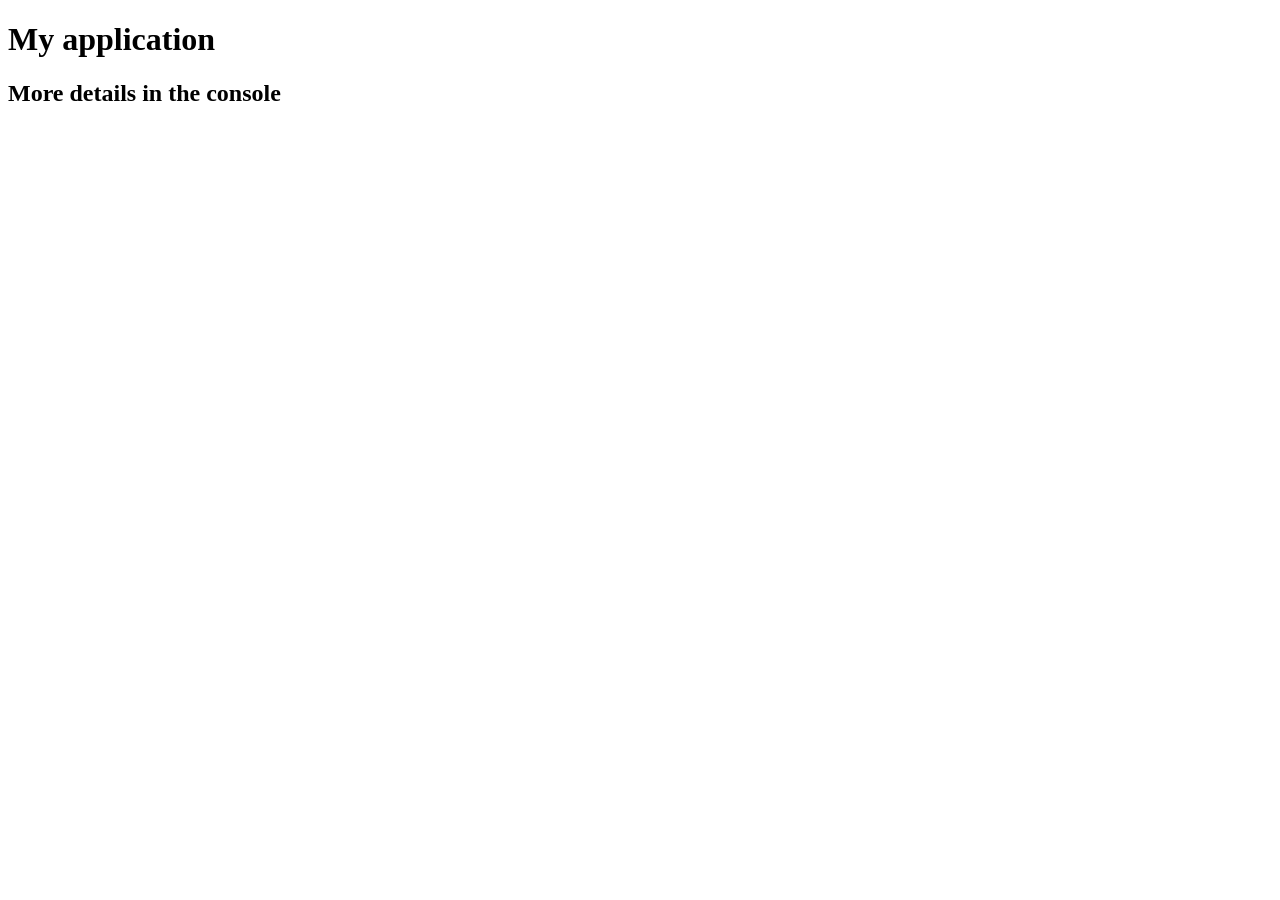
==== lab3/index.html @ b2adb6df "Create index.html" ====
<!DOCTYPE html>
<html>
<head>
    <meta charset="utf-8">
    <title>My application</title>
</head>
<body>
    <h1>My application</h1>
    <h2>More details in the console</h2>

    <script src="SpeakHello.js"></script>
    <script src="SpeakGoodBye.js"></script>
    <script src="script.js"></script>
</body>
</html>
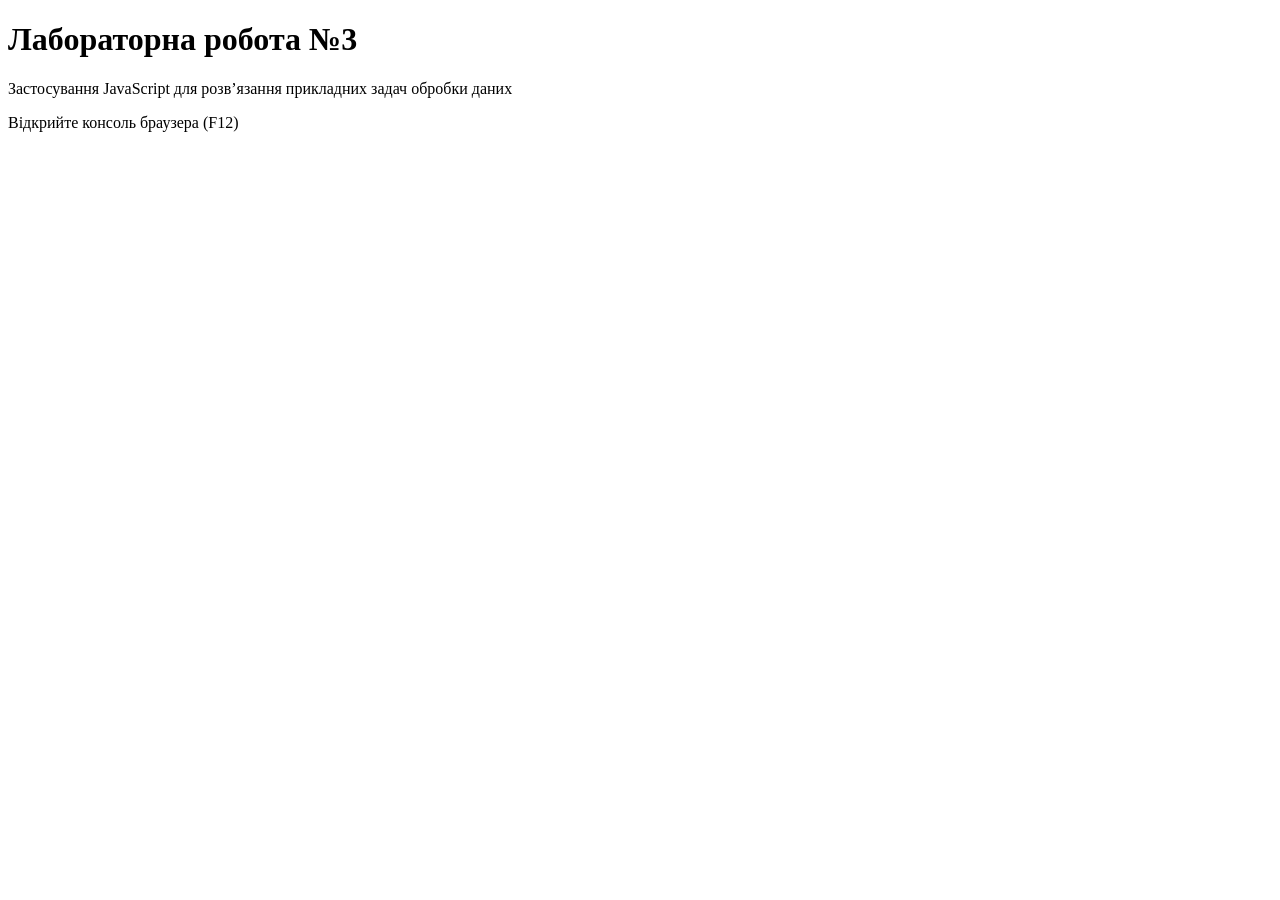
==== commit ab5573e1: "Update index.html" ====
--- a/lab3/index.html
+++ b/lab3/index.html
@@ -5,8 +5,9 @@
     <title>My application</title>
 </head>
 <body>
-    <h1>My application</h1>
-    <h2>More details in the console</h2>
+   <h1>Лабораторна робота №3</h1>
+    <p>Застосування JavaScript для розв’язання прикладних задач обробки даних</p>
+    <p>Відкрийте консоль браузера (F12)</p>
 
     <script src="SpeakHello.js"></script>
     <script src="SpeakGoodBye.js"></script>
